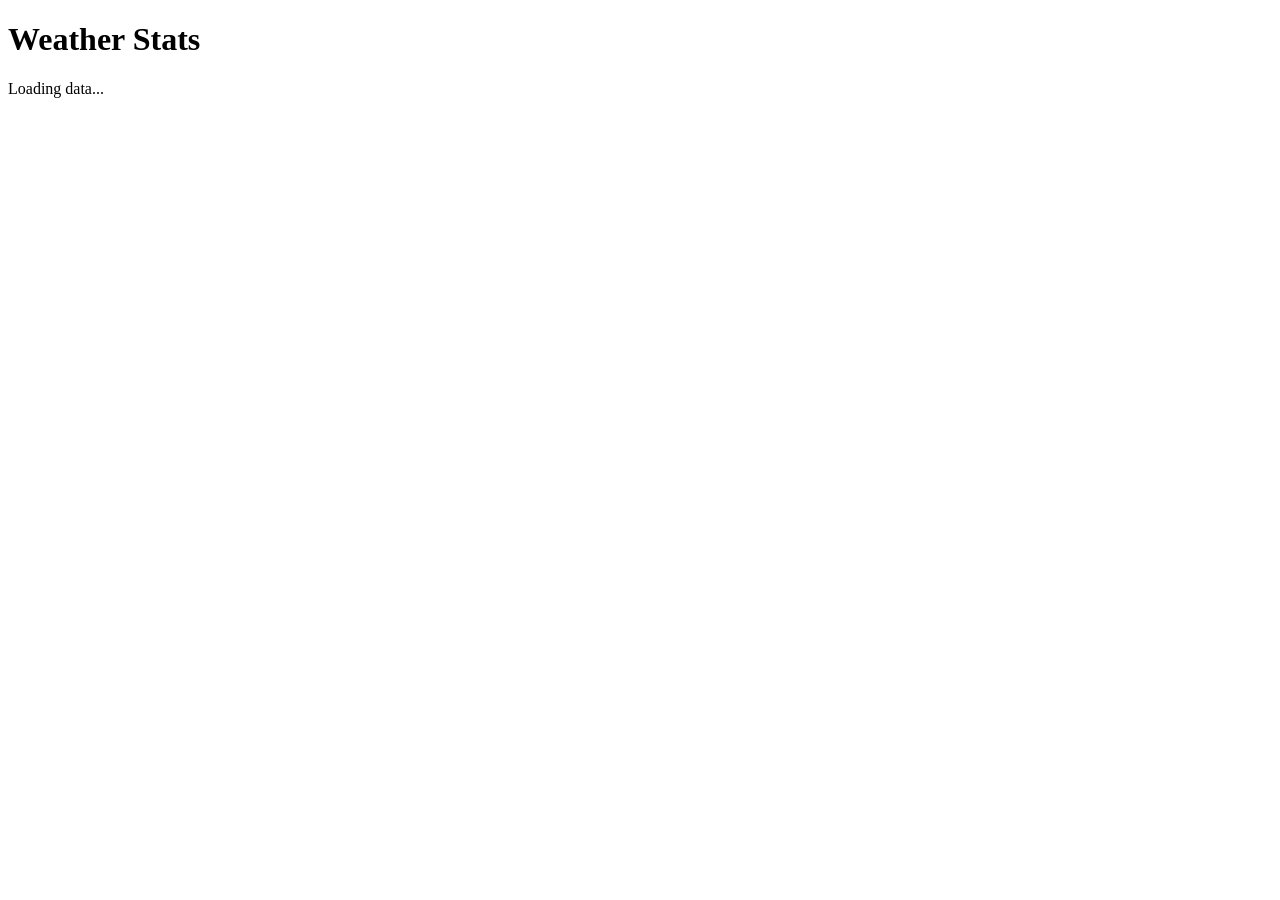
==== main/index.html @ 352f9724 "Create index.html" ====
<!DOCTYPE html>
<html>
<head>
  <meta charset="UTF-8">
  <title>Weather Stats</title>
  <link rel="stylesheet" href="style.css">
</head>
<body>
  <h1>Weather Stats</h1>

  <p id="zip"></p>
  <p id="status">Loading data...</p>
  <p id="pressure"></p>
  <p id="updated"></p>

  <script src="script.js"></script>
</body>
</html>
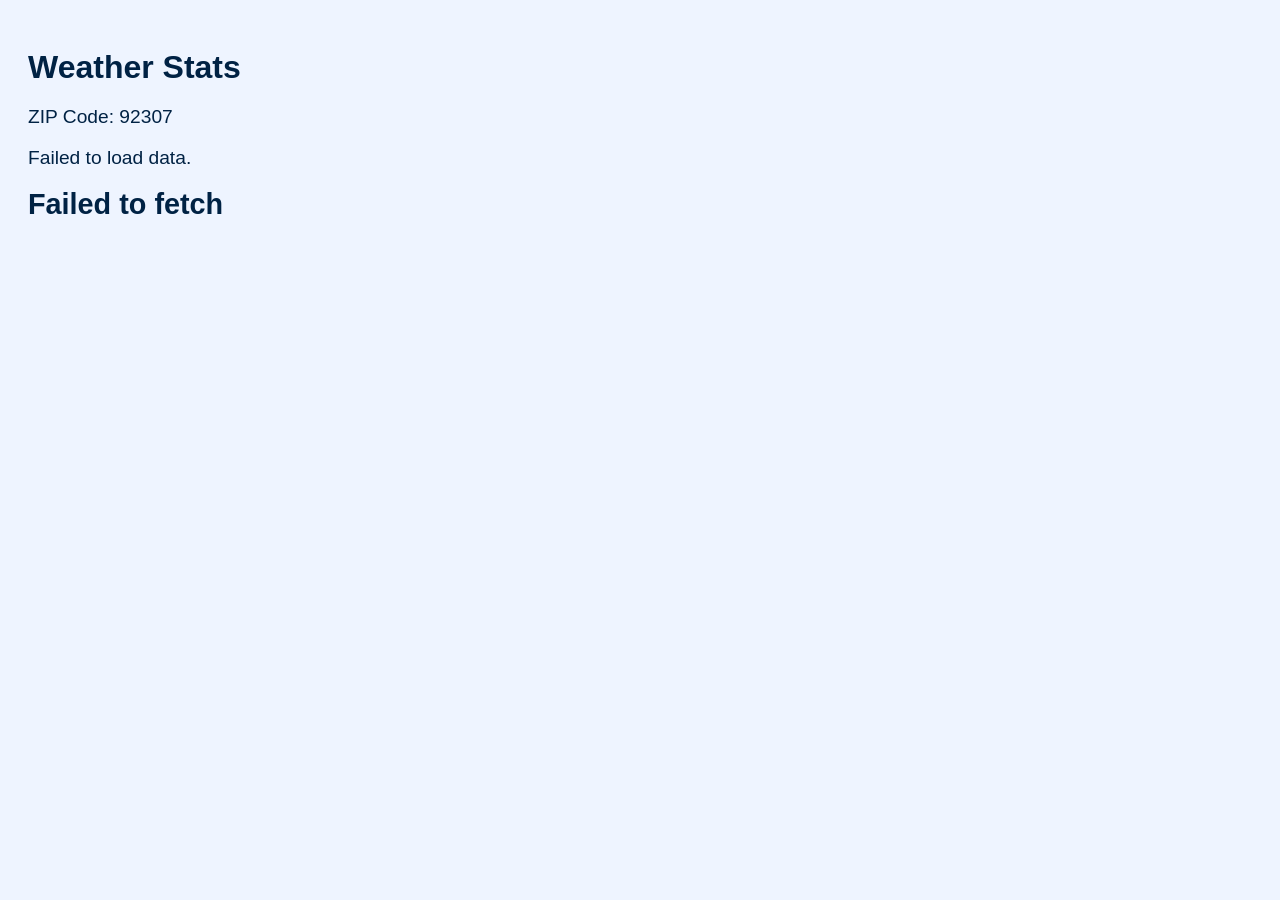
==== commit e9d6bb40: "Add temperature, low, and high paragraphs to HTML" ====
--- a/main/index.html
+++ b/main/index.html
@@ -11,6 +11,9 @@
   <p id="zip"></p>
   <p id="status">Loading data...</p>
   <p id="pressure"></p>
+  <p id="temperature"></p>
+  <p id="low"></p>
+  <p id="high"></p>
   <p id="updated"></p>
 
   <script src="script.js"></script>
--- a/main/style.css
+++ b/main/style.css
@@ -0,0 +1,31 @@
+body {
+  font-family: Arial, sans-serif;
+  background: #eef4ff;
+  padding: 20px;
+  color: #002244;
+}
+
+h1 {
+  margin-bottom: 10px;
+}
+
+#zip {
+  font-size: 1.2rem;
+  margin-bottom: 10px;
+}
+
+#status {
+  font-size: 1.2rem;
+}
+
+#pressure {
+  font-size: 1.8rem;
+  font-weight: bold;
+  margin-top: 5px;
+}
+
+#updated {
+  margin-top: 8px;
+  font-size: 0.9rem;
+  color: #444;
+}
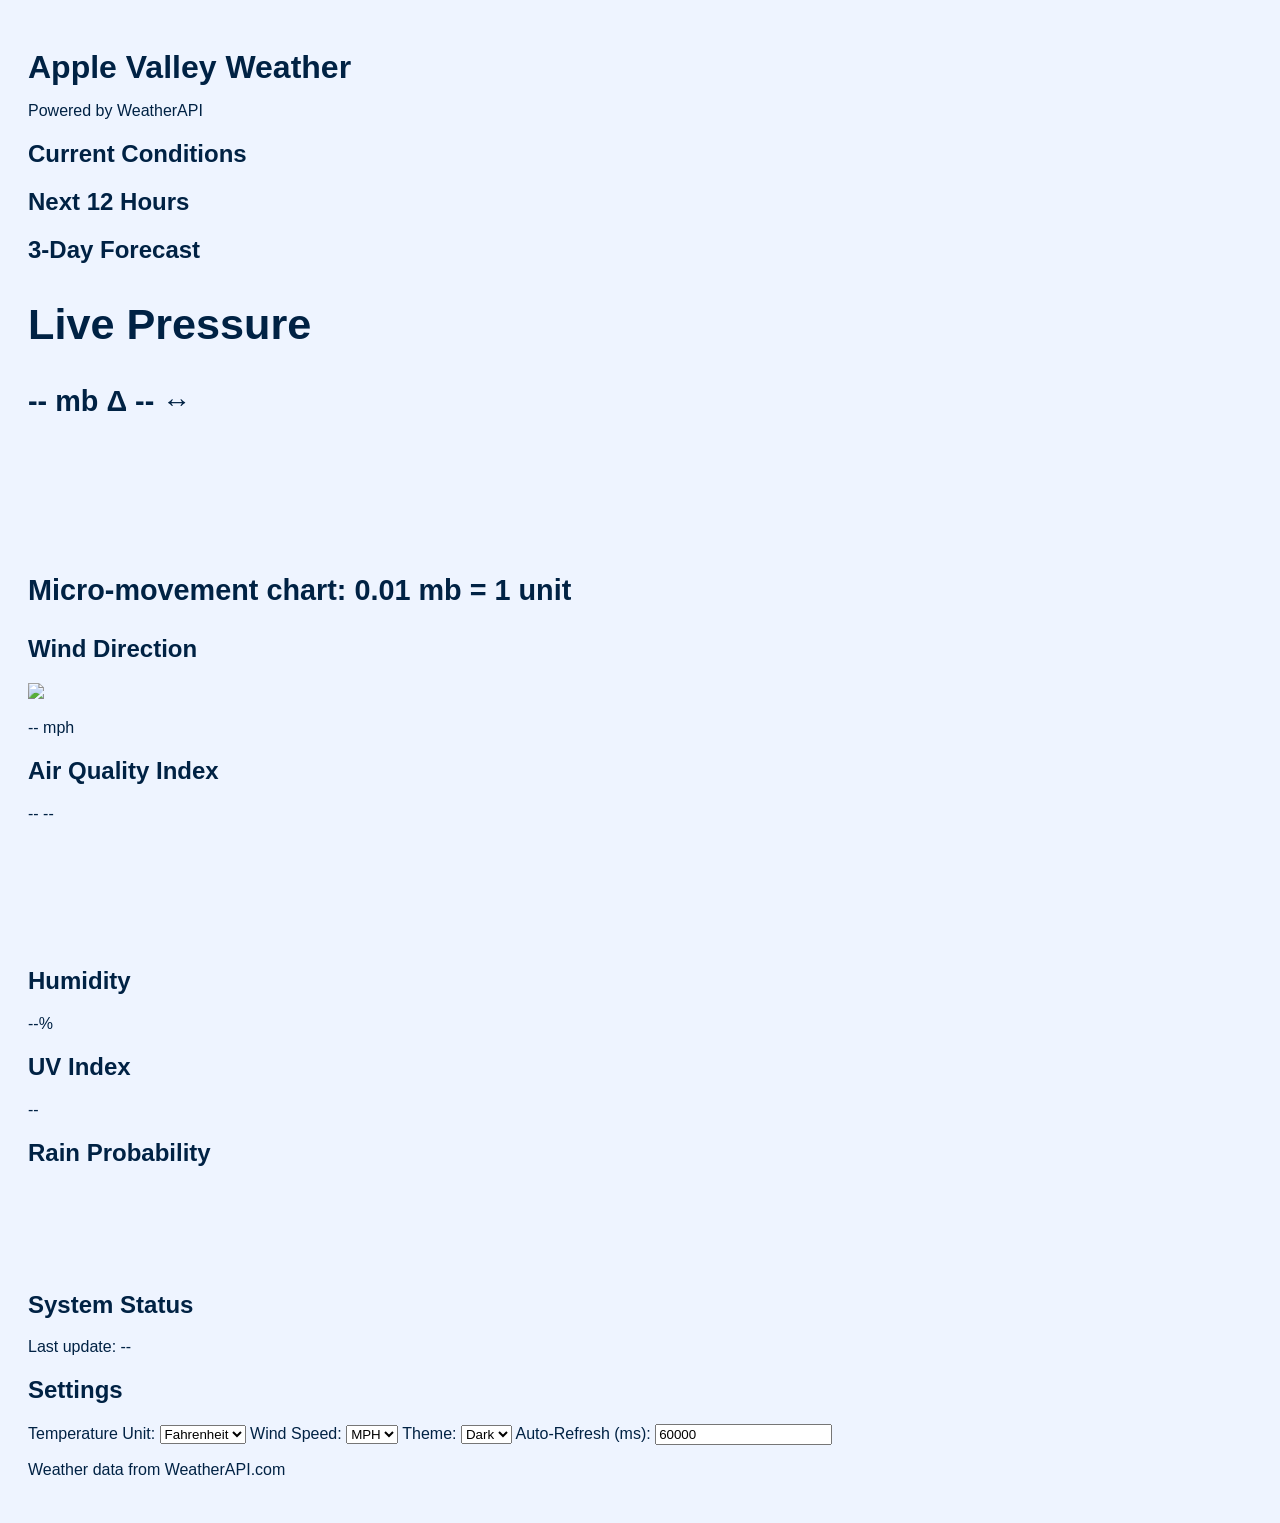
==== commit 4d967350: "Update index.html" ====
--- a/main/index.html
+++ b/main/index.html
@@ -1,21 +1,157 @@
 <!DOCTYPE html>
-<html>
+<html lang="en">
 <head>
   <meta charset="UTF-8">
-  <title>Weather Stats</title>
+  <meta name="viewport" content="width=device-width, initial-scale=1.0">
+  <title>Advanced Weather Dashboard</title>
   <link rel="stylesheet" href="style.css">
 </head>
+
 <body>
-  <h1>Weather Stats</h1>
 
-  <p id="zip"></p>
-  <p id="status">Loading data...</p>
-  <p id="pressure"></p>
-  <p id="temperature"></p>
-  <p id="low"></p>
-  <p id="high"></p>
-  <p id="updated"></p>
+  <header class="top-header">
+    <h1>Apple Valley Weather</h1>
+    <p class="subtitle">Powered by WeatherAPI</p>
+  </header>
 
-  <script src="script.js"></script>
+  <main class="dashboard">
+
+    <!-- CURRENT CONDITIONS -->
+    <section class="panel" id="current">
+      <h2>Current Conditions</h2>
+      <div id="current-content" class="panel-content"></div>
+    </section>
+
+    <!-- HOURLY FORECAST -->
+    <section class="panel" id="hourly">
+      <h2>Next 12 Hours</h2>
+      <div id="hourly-content" class="scroll-row"></div>
+    </section>
+
+    <!-- MULTI-DAY FORECAST -->
+    <section class="panel" id="forecast">
+      <h2>3‑Day Forecast</h2>
+      <div id="forecast-content" class="forecast-grid"></div>
+    </section>
+
+    <!-- LIVE PRESSURE MICRO CHART -->
+    <section class="panel" id="pressure">
+      <h2>Live Pressure</h2>
+
+      <div class="pressure-header">
+        <span id="pressure-value">--</span> mb
+        <span id="pressure-delta" class="delta">Δ --</span>
+        <span id="pressure-trend" class="trend">↔</span>
+      </div>
+
+      <canvas id="pressureChart" width="600" height="120"></canvas>
+      <p class="micro-note">Micro‑movement chart: 0.01 mb = 1 unit</p>
+    </section>
+
+    <!-- WIND DIRECTION COMPASS -->
+    <section class="panel" id="windCompass">
+      <h2>Wind Direction</h2>
+
+      <div class="compass-wrapper">
+        <img src="compass.svg" class="compass-base">
+        <div id="wind-needle" class="needle"></div>
+      </div>
+
+      <p id="wind-speed-display">-- mph</p>
+    </section>
+
+    <!-- AQI MICRO CHART -->
+    <section class="panel" id="aqi">
+      <h2>Air Quality Index</h2>
+
+      <div class="aqi-header">
+        <span id="aqi-value">--</span>
+        <span id="aqi-category">--</span>
+      </div>
+
+      <canvas id="aqiChart" width="600" height="120"></canvas>
+    </section>
+
+    <!-- HUMIDITY BAR -->
+    <section class="panel" id="humidity">
+      <h2>Humidity</h2>
+
+      <div class="humidity-bar">
+        <div id="humidity-fill"></div>
+      </div>
+
+      <p id="humidity-value">--%</p>
+    </section>
+
+    <!-- UV METER -->
+    <section class="panel" id="uv">
+      <h2>UV Index</h2>
+
+      <div class="uv-meter">
+        <div id="uv-level"></div>
+      </div>
+
+      <p id="uv-value">--</p>
+    </section>
+
+    <!-- RAIN SPARKLINE -->
+    <section class="panel" id="rain">
+      <h2>Rain Probability</h2>
+      <canvas id="rainSpark" width="600" height="80"></canvas>
+    </section>
+
+    <!-- SYSTEM HEARTBEAT -->
+    <section class="panel" id="system">
+      <h2>System Status</h2>
+
+      <div id="heartbeat" class="heartbeat"></div>
+      <p id="last-update">Last update: --</p>
+    </section>
+
+    <!-- SETTINGS -->
+    <section class="panel" id="settings">
+      <h2>Settings</h2>
+
+      <div class="settings-grid">
+
+        <label>
+          Temperature Unit:
+          <select id="tempUnit">
+            <option value="f">Fahrenheit</option>
+            <option value="c">Celsius</option>
+          </select>
+        </label>
+
+        <label>
+          Wind Speed:
+          <select id="windUnit">
+            <option value="mph">MPH</option>
+            <option value="kph">KPH</option>
+          </select>
+        </label>
+
+        <label>
+          Theme:
+          <select id="theme">
+            <option value="dark">Dark</option>
+            <option value="light">Light</option>
+          </select>
+        </label>
+
+        <label>
+          Auto‑Refresh (ms):
+          <input id="refresh" type="number" min="5000" step="5000" value="60000">
+        </label>
+
+      </div>
+    </section>
+
+  </main>
+
+  <footer class="footer">
+    <p>Weather data from WeatherAPI.com</p>
+  </footer>
+
+  <script src="app.js"></script>
 </body>
 </html>
